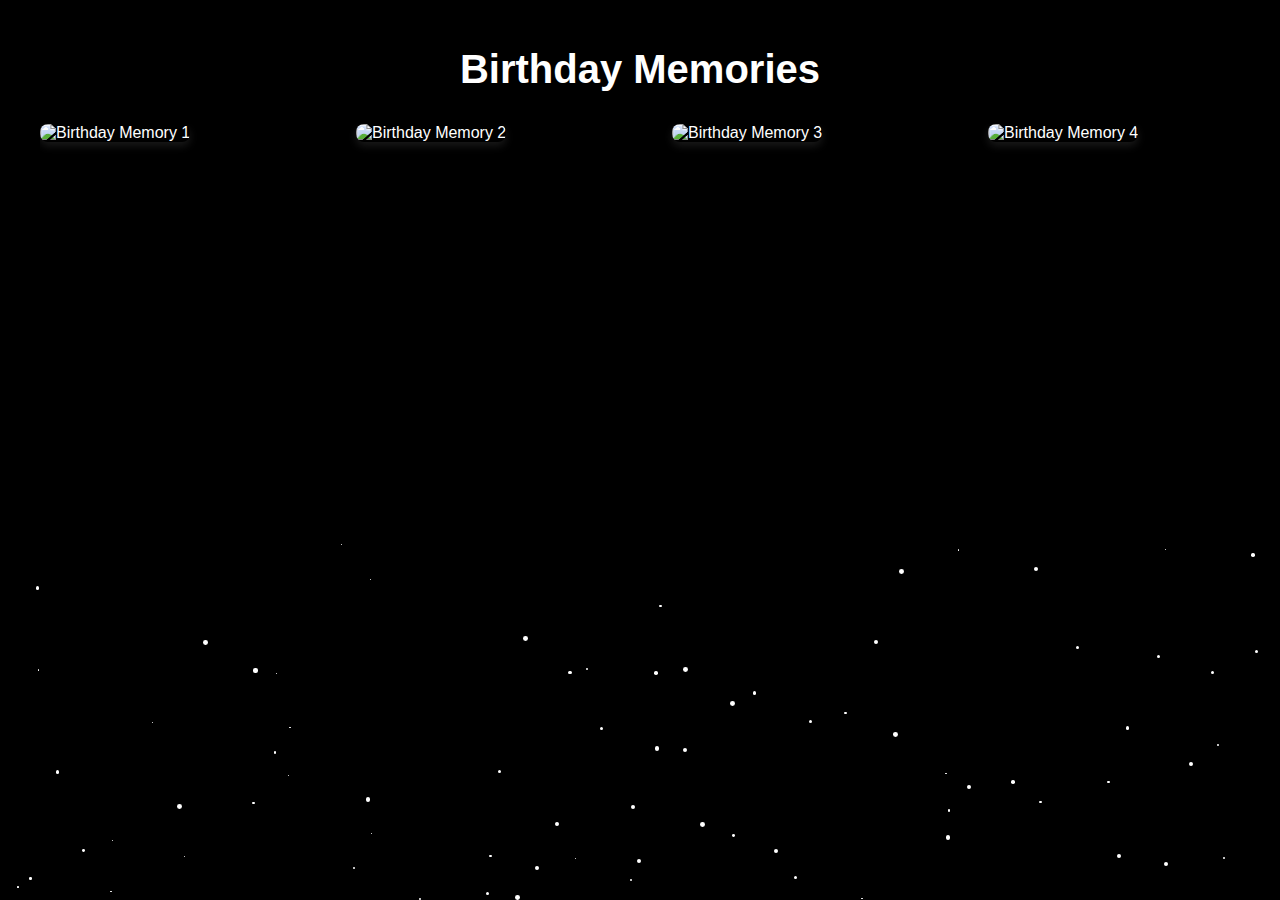
==== gallery.html @ 60e5f5ad "happy birthday mamma" ====
<!DOCTYPE html>
<html lang="en">
<head>
    <meta charset="UTF-8">
    <meta name="viewport" content="width=device-width, initial-scale=1.0">
    <title>Birthday Memories Carousel</title>
    <style>
        body, html {
            margin: 0;
            padding: 0;
            font-family: Arial, sans-serif;
            background-color: black;
            color: white;
            overflow-x: hidden;
        }

        .container {
            max-width: 1200px;
            margin: 0 auto;
            padding: 20px;
        }

        h1 {
            text-align: center;
            font-size: 2.5rem;
            margin-bottom: 2rem;
        }

        .starry-background {
            position: fixed;
            top: 0;
            left: 0;
            width: 100%;
            height: 100%;
            z-index: -1;
        }

        .star {
            position: absolute;
            background-color: white;
            border-radius: 50%;
            animation: twinkle 3s infinite;
        }

        @keyframes twinkle {
            0% { opacity: 0; transform: scale(0.5); }
            50% { opacity: 1; transform: scale(1); }
            100% { opacity: 0; transform: scale(0.5); }
        }

        .carousel {
            display: flex;
            overflow-x: auto;
            scroll-snap-type: x mandatory;
            -webkit-overflow-scrolling: touch;
            scrollbar-width: none;
            -ms-overflow-style: none;
        }

        .carousel::-webkit-scrollbar {
            display: none;
        }

        .carousel-item {
            flex: 0 0 auto;
            width: 300px;
            height: 400px;
            margin-right: 1rem;
            scroll-snap-align: center;
        }

        .carousel-item img {
            width: 100%;
            height: 100%;
            object-fit: cover;
            border-radius: 8px;
            box-shadow: 0 4px 8px rgba(255, 255, 255, 0.1);
        }
    </style>
</head>
<body>
    <div class="starry-background" id="starry-background"></div>
    <div class="container">
        <h1>Birthday Memories</h1>
        <div class="carousel" id="image-carousel">
            <div class="carousel-item">
                <img src="/placeholder.svg?height=400&width=300" alt="Birthday Memory 1">
            </div>
            <div class="carousel-item">
                <img src="/placeholder.svg?height=400&width=300" alt="Birthday Memory 2">
            </div>
            <div class="carousel-item">
                <img src="/placeholder.svg?height=400&width=300" alt="Birthday Memory 3">
            </div>
            <div class="carousel-item">
                <img src="/placeholder.svg?height=400&width=300" alt="Birthday Memory 4">
            </div>
            <div class="carousel-item">
                <img src="/placeholder.svg?height=400&width=300" alt="Birthday Memory 5">
            </div>
            <div class="carousel-item">
                <img src="/placeholder.svg?height=400&width=300" alt="Birthday Memory 6">
            </div>
        </div>
    </div>

    <script>
        // Create starry background
        function createStarryBackground() {
            const starryBackground = document.getElementById('starry-background');
            const numberOfStars = 200; // Increased from 100

            for (let i = 0; i < numberOfStars; i++) {
                const star = document.createElement('div');
                star.className = 'star';
                star.style.width = `${Math.random() * 4 + 1}px`; // Increased size
                star.style.height = star.style.width;
                star.style.left = `${Math.random() * 100}%`;
                star.style.top = `${Math.random() * 100}%`;
                star.style.animationDelay = `${Math.random() * 3}s`; // Reduced max delay
                starryBackground.appendChild(star);
            }
        }

        // Initialize carousel
        function initCarousel() {
            const carousel = document.getElementById('image-carousel');
            let isDown = false;
            let startX;
            let scrollLeft;

            carousel.addEventListener('mousedown', (e) => {
                isDown = true;
                startX = e.pageX - carousel.offsetLeft;
                scrollLeft = carousel.scrollLeft;
            });

            carousel.addEventListener('mouseleave', () => {
                isDown = false;
            });

            carousel.addEventListener('mouseup', () => {
                isDown = false;
            });

            carousel.addEventListener('mousemove', (e) => {
                if (!isDown) return;
                e.preventDefault();
                const x = e.pageX - carousel.offsetLeft;
                const walk = (x - startX) * 2;
                carousel.scrollLeft = scrollLeft - walk;
            });
        }

        // Run on page load
        document.addEventListener('DOMContentLoaded', () => {
            createStarryBackground();
            initCarousel();
        });
    </script>
</body>
</html>
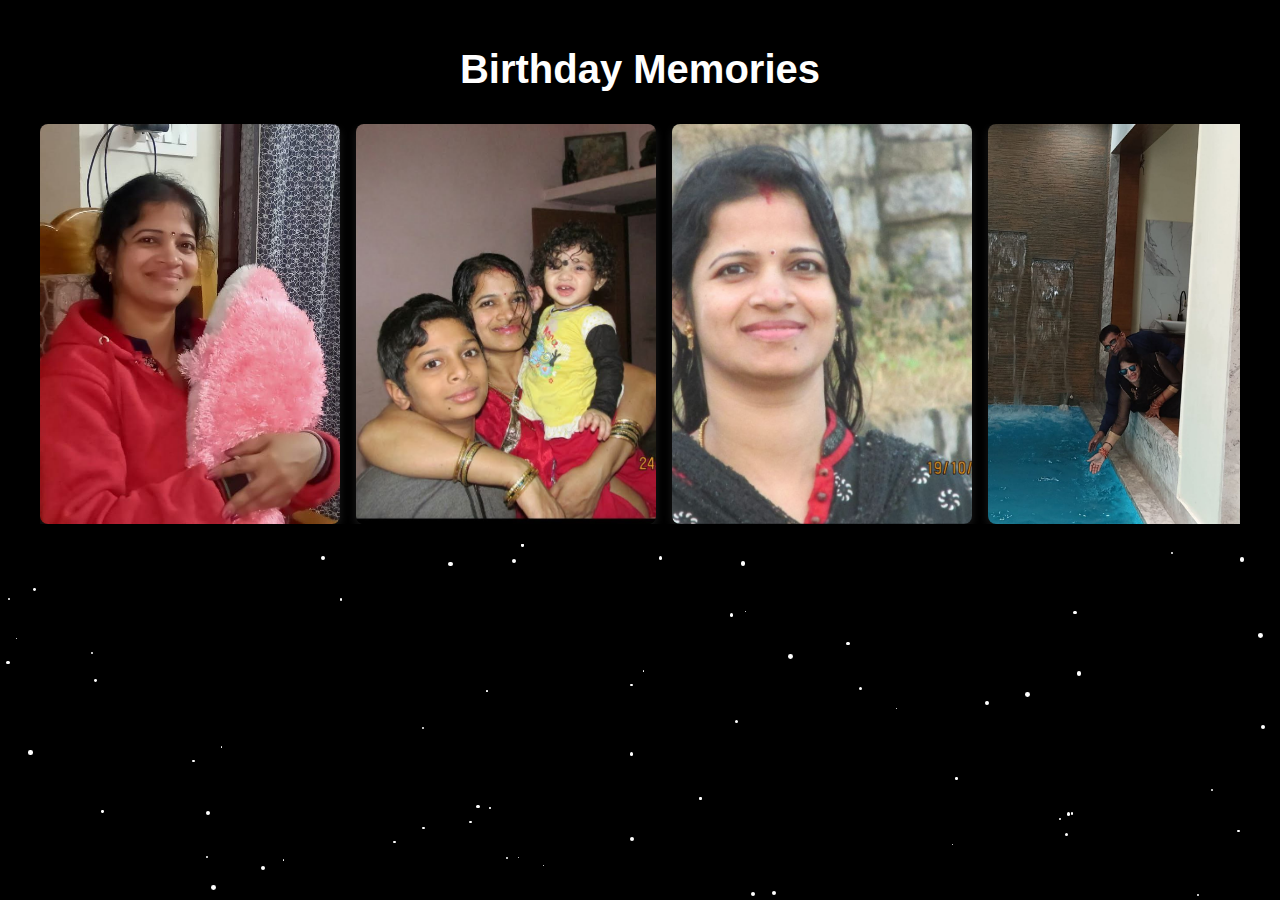
==== commit 8ad22528: "added images" ====
--- a/gallery.html
+++ b/gallery.html
@@ -84,22 +84,22 @@
         <h1>Birthday Memories</h1>
         <div class="carousel" id="image-carousel">
             <div class="carousel-item">
-                <img src="/placeholder.svg?height=400&width=300" alt="Birthday Memory 1">
+                <img src="./assets/pictures/1.jpg" alt="Birthday Memory 1">
             </div>
             <div class="carousel-item">
-                <img src="/placeholder.svg?height=400&width=300" alt="Birthday Memory 2">
+                <img src="./assets/pictures/2.jpg" alt="Birthday Memory 2">
             </div>
             <div class="carousel-item">
-                <img src="/placeholder.svg?height=400&width=300" alt="Birthday Memory 3">
+                <img src="./assets/pictures/3.jpg" alt="Birthday Memory 3">
             </div>
             <div class="carousel-item">
-                <img src="/placeholder.svg?height=400&width=300" alt="Birthday Memory 4">
+                <img src="./assets/pictures/4.jpg" alt="Birthday Memory 4">
             </div>
             <div class="carousel-item">
-                <img src="/placeholder.svg?height=400&width=300" alt="Birthday Memory 5">
+                <img src="./assets/stock1.jpg" alt="Birthday Memory 5">
             </div>
             <div class="carousel-item">
-                <img src="/placeholder.svg?height=400&width=300" alt="Birthday Memory 6">
+                <img src="./assets/stock2.jpg" alt="Birthday Memory 6">
             </div>
         </div>
     </div>
